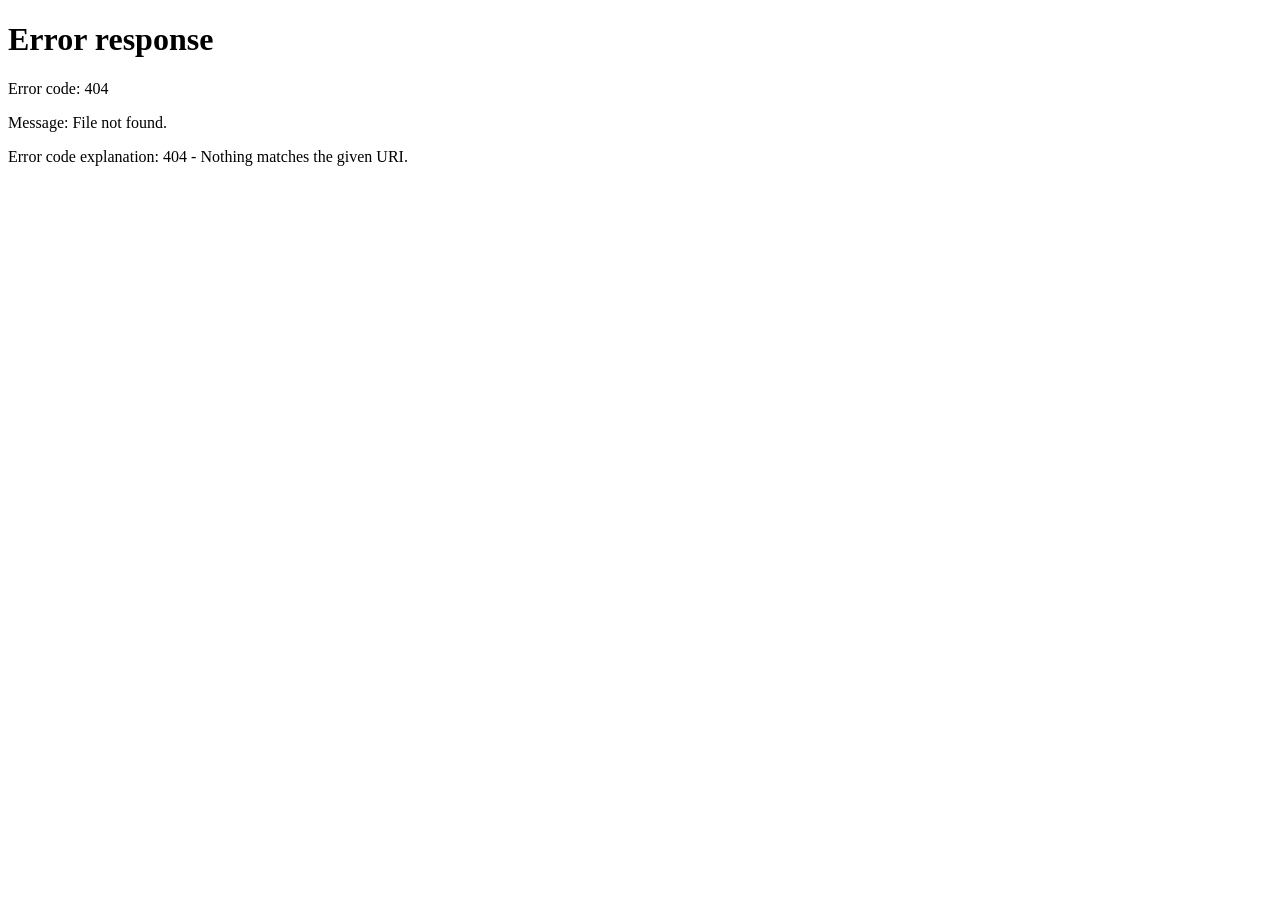
==== index.html @ 5c5b6b79 "Add files via upload" ====
<!DOCTYPE html>
<html lang="en">
<head>
    <meta charset="UTF-8">
    <meta
        http-equiv="refresh"
        content="0; url=templates/login.html"
    >
    <title>Undernet</title>
</head>

<body>
    <p>
        Loading Undernet...
    </p>
</body>
</html>
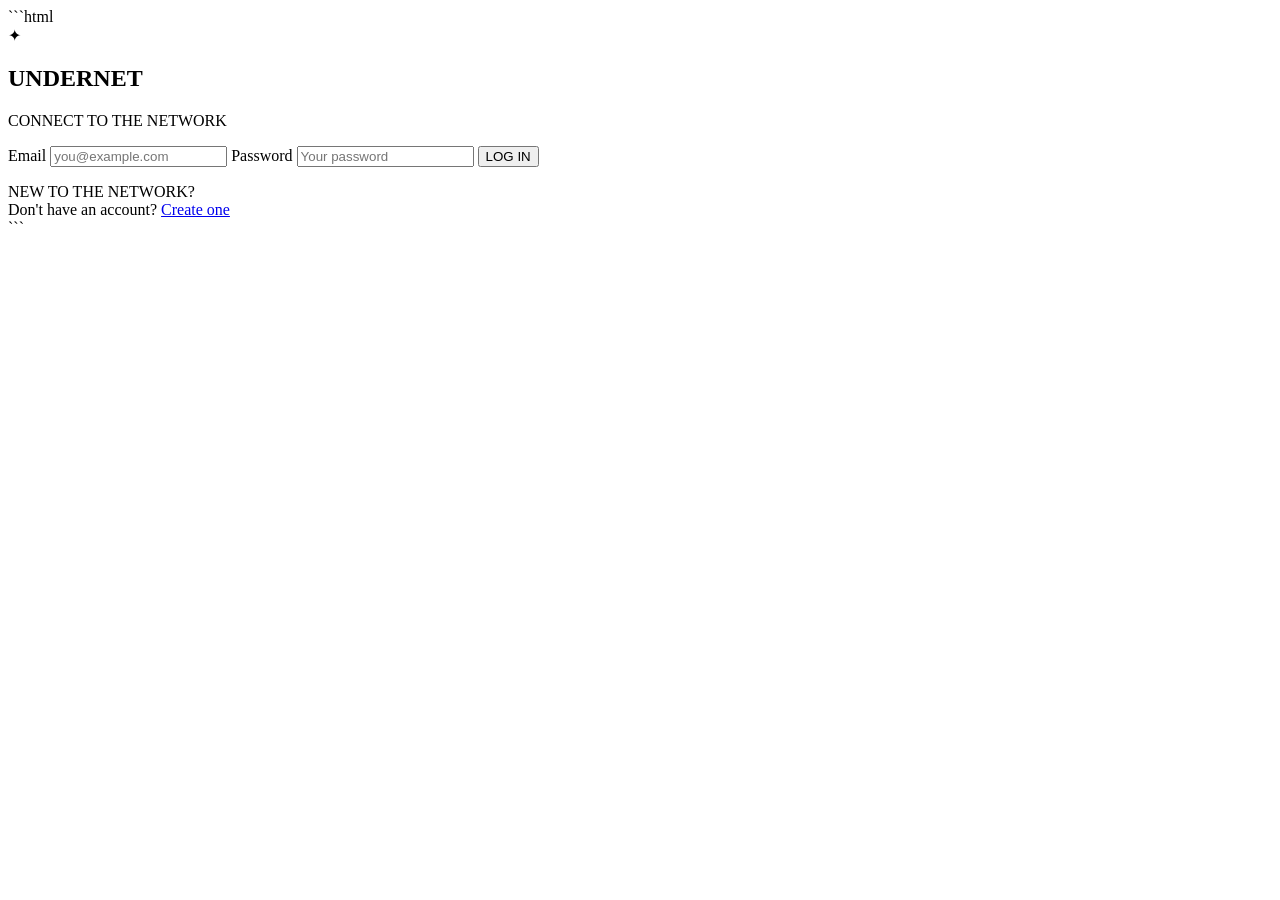
==== commit 2add1a5f: "Update index.html" ====
--- a/index.html
+++ b/index.html
@@ -1,17 +1,23 @@
 <!DOCTYPE html>
 <html lang="en">
+
 <head>
     <meta charset="UTF-8">
+
     <meta
         http-equiv="refresh"
-        content="0; url=templates/login.html"
+        content="0; url=login.html"
     >
+
     <title>Undernet</title>
 </head>
 
 <body>
+
     <p>
         Loading Undernet...
     </p>
+
 </body>
-</html>+
+</html>
